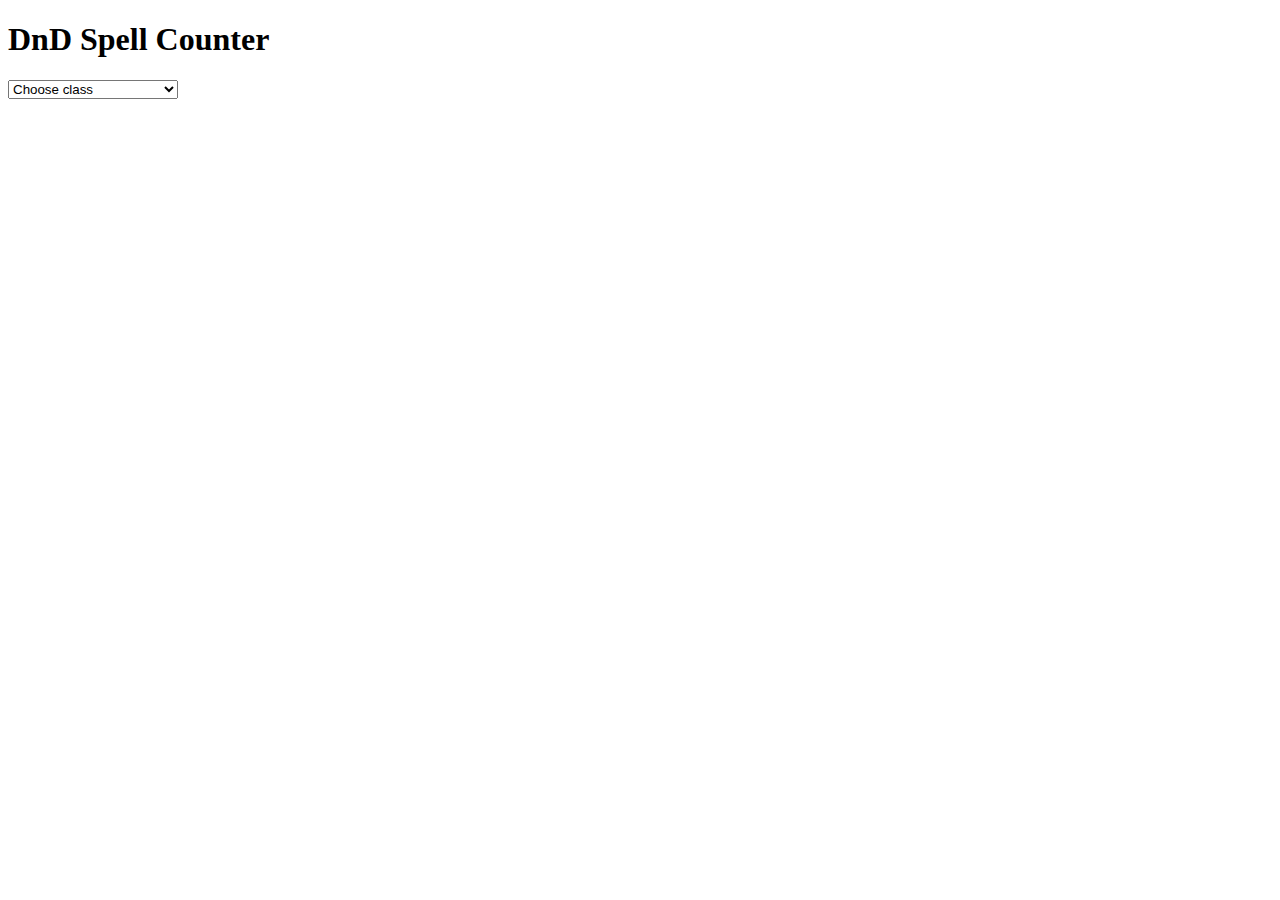
==== index.html @ 6f93adfe "initial event listeners" ====
<!DOCTYPE html>
<html lang="en">
<head>
  <meta charset="utf-8">
  <title>DnD Spell Counter</title>
  <meta name="viewport" content="width=device-width,initial-scale=1">
  <link rel="stylesheet" href="styles/styles.css">
</head>
<body>
  <header>
    <h1>DnD Spell Counter</h1>
  </header>
  <main>
    <section>
      <select id="classList">
        <option value="" selected disabled hidden>Choose class</option>
        <option id="bardOption" value="Bard">Bard</option>
        <option id="clericOption"value="Cleric">Cleric</option>
        <option id="druidOption" value="Druid">Druid</option>
        <option id="fighterOption" value="Fighter">Fighter - Eldritch Knight</option>
        <option id="paladinOption" value="Paladin">Paladin</option>
        <option id="rangerOption" value="Ranger">Ranger</option>
        <option id="rogueOption" value="Rogue">Rogue - Arcane Trickster</option>
        <option id="sorcererOption" value="Sorcerer">Sorcerer</option>
        <option id="warlockOption" value="Warlock">Warlock</option>
        <option id="wizardOption" value="Wizard">Wizard</option>
      </select>
    </section>

    <section id="dataSpace">

    </section>



</main>
 <script src="scripts/scripts.js"></script>

</body>
</html>
---- styles/styles.css ----
table {
  border-collapse:collapse;
  border-spacing:0;
  text-align: center;
}

td {
  font-family:Arial, sans-serif;
  font-size:14px;
  padding:2px 5px;
  border-style:solid;
  border-width:1px;
  overflow:hidden;
  word-break:normal;
  border-color:black;
}

th {
  font-family:Arial, sans-serif;
  font-size:14px;
  font-weight:normal;
  padding:2px 5px;
  border-style:solid;
  border-width:1px;
  overflow:hidden;
  word-break:normal;
  border-color:black;
  color: red;
}

input {
  text-align: center;
  width: 3em;
}

select {
  margin-bottom: 1em;
}
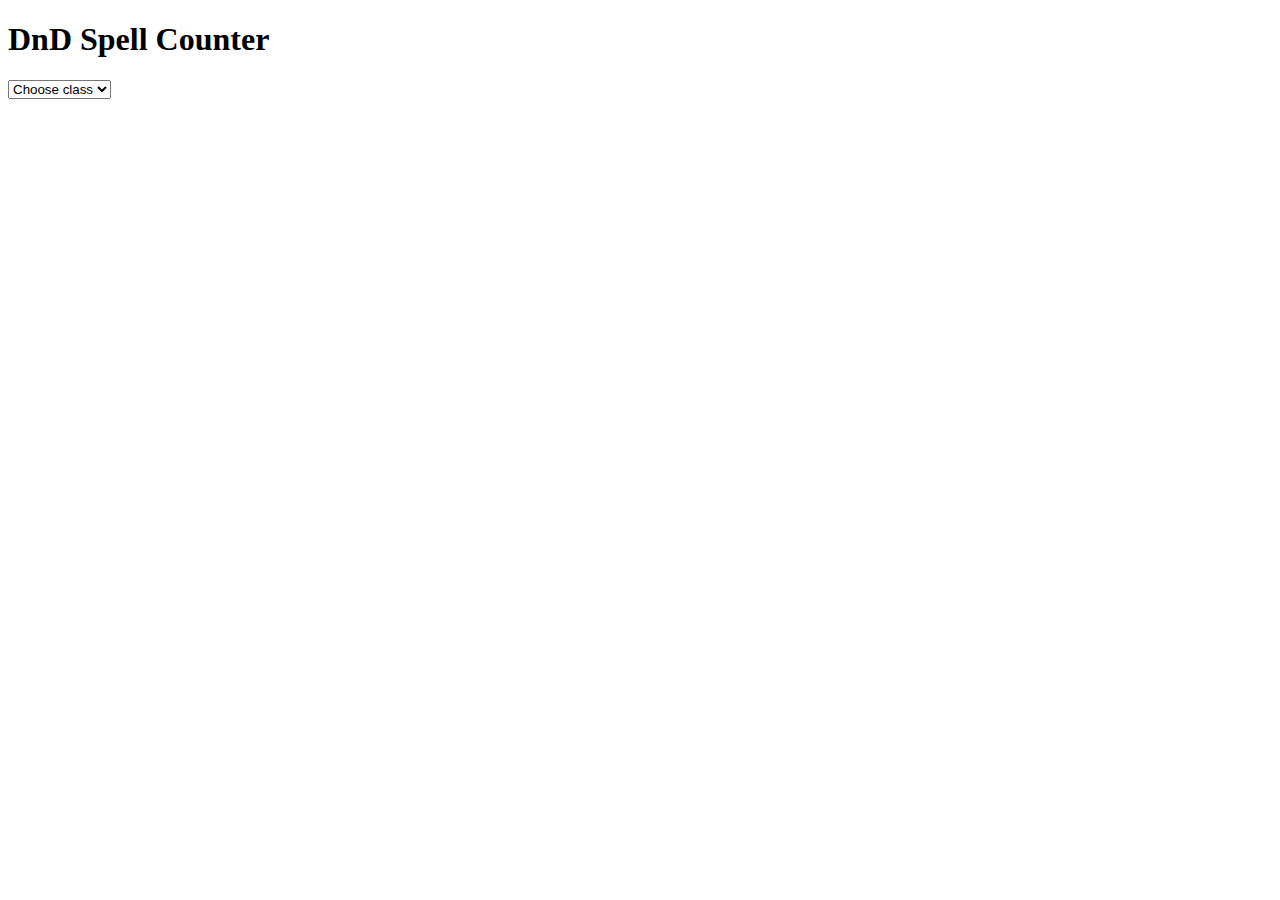
==== commit 61980cab: "Drop down populated from JSON" ====
--- a/index.html
+++ b/index.html
@@ -14,7 +14,7 @@
     <section>
       <select id="classList">
         <option value="" selected disabled hidden>Choose class</option>
-        <option id="bardOption" value="Bard">Bard</option>
+        <!-- <option id="bardOption" value="Bard">Bard</option>
         <option id="clericOption"value="Cleric">Cleric</option>
         <option id="druidOption" value="Druid">Druid</option>
         <option id="fighterOption" value="Fighter">Fighter - Eldritch Knight</option>
@@ -23,7 +23,7 @@
         <option id="rogueOption" value="Rogue">Rogue - Arcane Trickster</option>
         <option id="sorcererOption" value="Sorcerer">Sorcerer</option>
         <option id="warlockOption" value="Warlock">Warlock</option>
-        <option id="wizardOption" value="Wizard">Wizard</option>
+        <option id="wizardOption" value="Wizard">Wizard</option> -->
       </select>
     </section>
 
@@ -34,7 +34,9 @@
 
 
 </main>
+<script src="scripts/dndClassData.js"></script>
  <script src="scripts/scripts.js"></script>
+
 
 </body>
 </html>
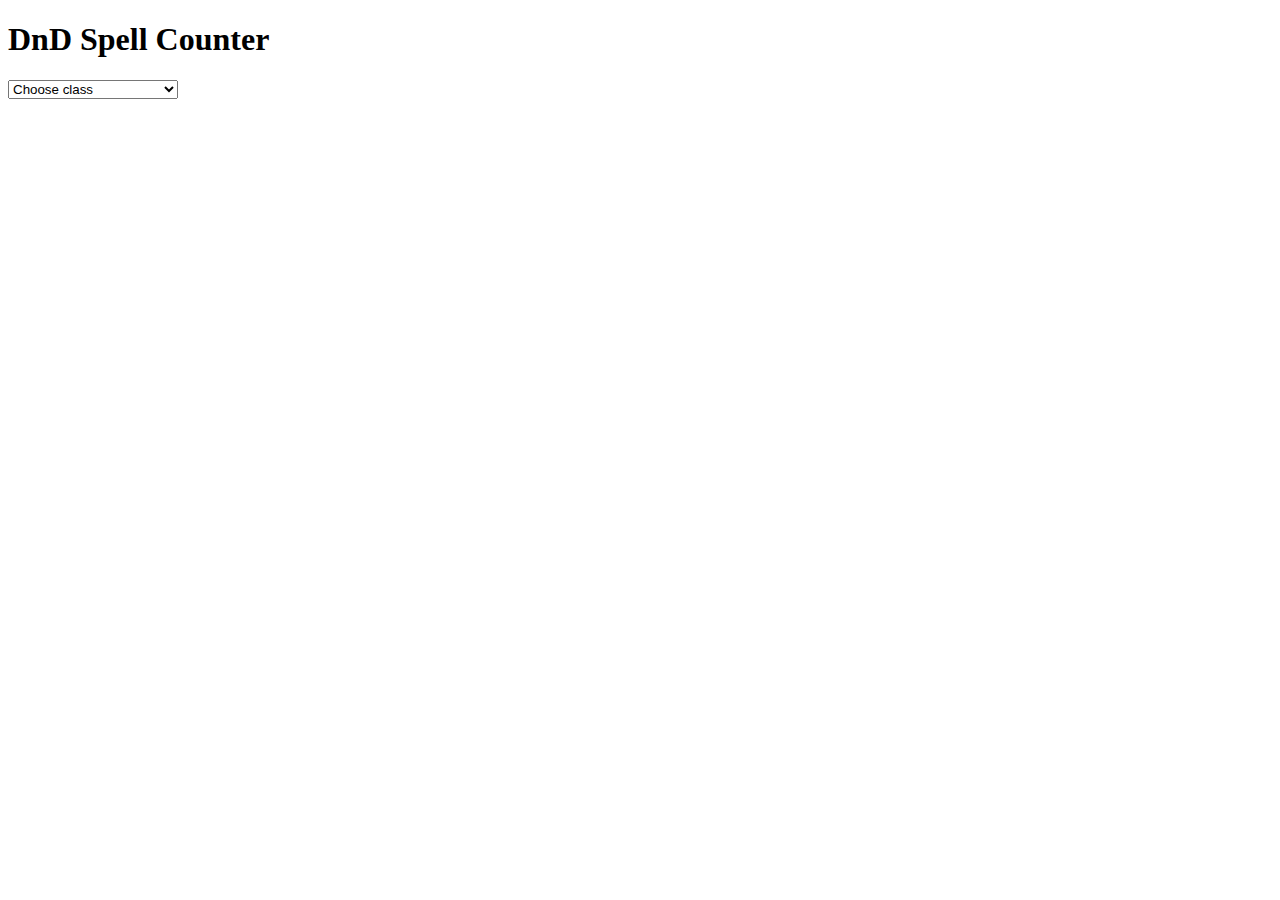
==== commit b9e0b637: "Class Stats now populate input boxes in table" ====
--- a/index.html
+++ b/index.html
@@ -26,8 +26,10 @@
         <option id="wizardOption" value="Wizard">Wizard</option> -->
       </select>
     </section>
+    <h2 id="classNameHeader"></h2>
 
     <section id="dataSpace">
+      <!-- <input type="number" value="5" autocomplete="off"> -->
 
     </section>
 
--- a/styles/styles.css
+++ b/styles/styles.css
@@ -14,19 +14,7 @@
   overflow:hidden;
   word-break:normal;
   border-color:black;
-}
-
-th {
-  font-family:Arial, sans-serif;
-  font-size:14px;
-  font-weight:normal;
-  padding:2px 5px;
-  border-style:solid;
-  border-width:1px;
-  overflow:hidden;
-  word-break:normal;
-  border-color:black;
-  color: red;
+  width: 3em;
 }
 
 input {
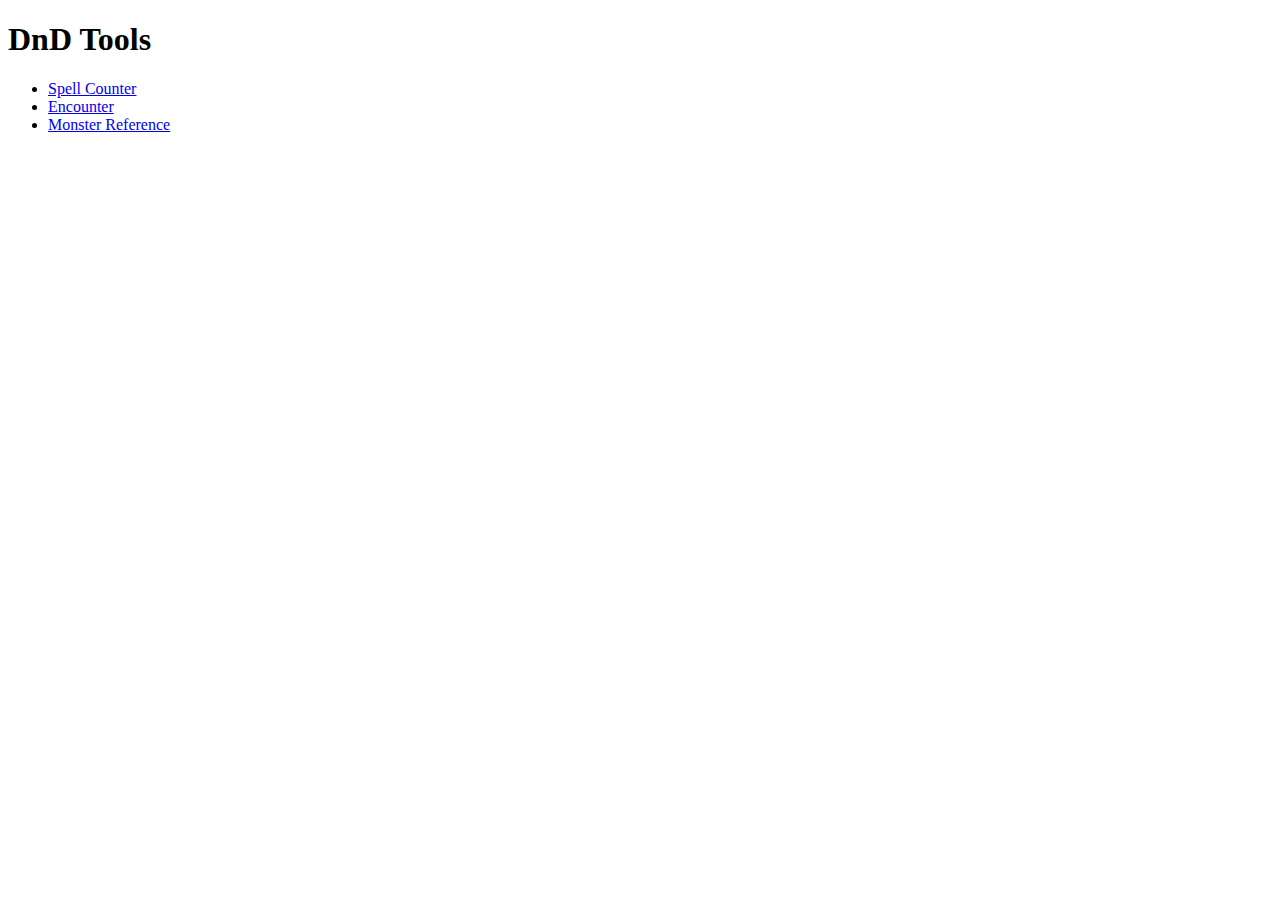
==== commit 03842773: "Developed template for added player, added monster reference page" ====
--- a/index.html
+++ b/index.html
@@ -2,43 +2,22 @@
 <html lang="en">
 <head>
   <meta charset="utf-8">
-  <title>DnD Spell Counter</title>
+  <title>DnD Tools</title>
   <meta name="viewport" content="width=device-width,initial-scale=1">
   <link rel="stylesheet" href="styles/styles.css">
 </head>
 <body>
   <header>
-    <h1>DnD Spell Counter</h1>
+    <h1>DnD Tools</h1>
   </header>
   <main>
     <section>
-      <select id="classList">
-        <option value="" selected disabled hidden>Choose class</option>
-        <!-- <option id="bardOption" value="Bard">Bard</option>
-        <option id="clericOption"value="Cleric">Cleric</option>
-        <option id="druidOption" value="Druid">Druid</option>
-        <option id="fighterOption" value="Fighter">Fighter - Eldritch Knight</option>
-        <option id="paladinOption" value="Paladin">Paladin</option>
-        <option id="rangerOption" value="Ranger">Ranger</option>
-        <option id="rogueOption" value="Rogue">Rogue - Arcane Trickster</option>
-        <option id="sorcererOption" value="Sorcerer">Sorcerer</option>
-        <option id="warlockOption" value="Warlock">Warlock</option>
-        <option id="wizardOption" value="Wizard">Wizard</option> -->
-      </select>
+      <ul>
+        <li><a href = "./spellCounter.html">Spell Counter</a></li>
+        <li><a href = "./encounter.html">Encounter</a></li>
+        <li><a href = "./monsterRef.html">Monster Reference</a></li>
+      </ul>
     </section>
-    <h2 id="classNameHeader"></h2>
-
-    <section id="dataSpace">
-      <!-- <input type="number" value="5" autocomplete="off"> -->
-
-    </section>
-
-
-
-</main>
-<script src="scripts/dndClassData.js"></script>
- <script src="scripts/scripts.js"></script>
-
-
+  </main>
 </body>
 </html>
--- a/styles/styles.css
+++ b/styles/styles.css
@@ -1,3 +1,7 @@
+:root {
+  --tableBackgroundColour: #ffffff;
+  --tableRowSelectedColour: #bed4f7;
+}
 
 table {
   border-collapse:collapse;
@@ -17,7 +21,7 @@
   width: 3em;
 }
 
-input {
+td > input {
   text-align: center;
   width: 3em;
 }
@@ -25,3 +29,93 @@
 select {
   margin-bottom: 1em;
 }
+
+.label {
+  background-color: #bde9ba;
+}
+
+.playerPanel {
+  border-style:solid;
+  border-width:1px;
+  border-color: black;
+  padding: 5px;
+}
+
+#fightBox {
+  border-style:solid;
+  border-width:1px;
+  border-color: blue;
+  padding: 5px;
+}
+
+.participant{
+  display: flex;
+  flex-wrap: wrap;
+  justify-content:space-between;
+}
+
+.conditionText{
+  color: red;
+}
+
+abbr {
+  text-decoration: none;
+}
+
+.fas:hover{
+  cursor: pointer;
+}
+
+.fas{
+  color: grey;
+}
+
+.activeColour{
+    color: red;
+ }
+
+p{
+  margin-top: 5px;
+  margin-bottom: 5px;
+}
+
+
+/* .navbar {
+  background-color: #333;
+  overflow: hidden;
+  position: fixed;
+  bottom: 0;
+  width: 100%;
+  text-align: center;
+}
+
+.navbar button {
+  display: inline-block;
+  color: #f2f2f2;
+  text-align: center;
+  padding: 14px 16px;
+  text-decoration: none;
+  font-size: 17px;
+}
+
+.navbar a:hover {
+  background-color: #ddd;
+  color: black;
+} */
+
+
+
+
+pre {
+  outline: 1px
+  solid #ccc;
+  padding: 5px;
+  margin: 5px;
+  white-space: pre-wrap;
+  word-break: keep-all;
+}
+.string { color: green; }
+.number { color: darkorange; }
+.boolean { color: blue; }
+.null { color: magenta; }
+.key { color: red; }
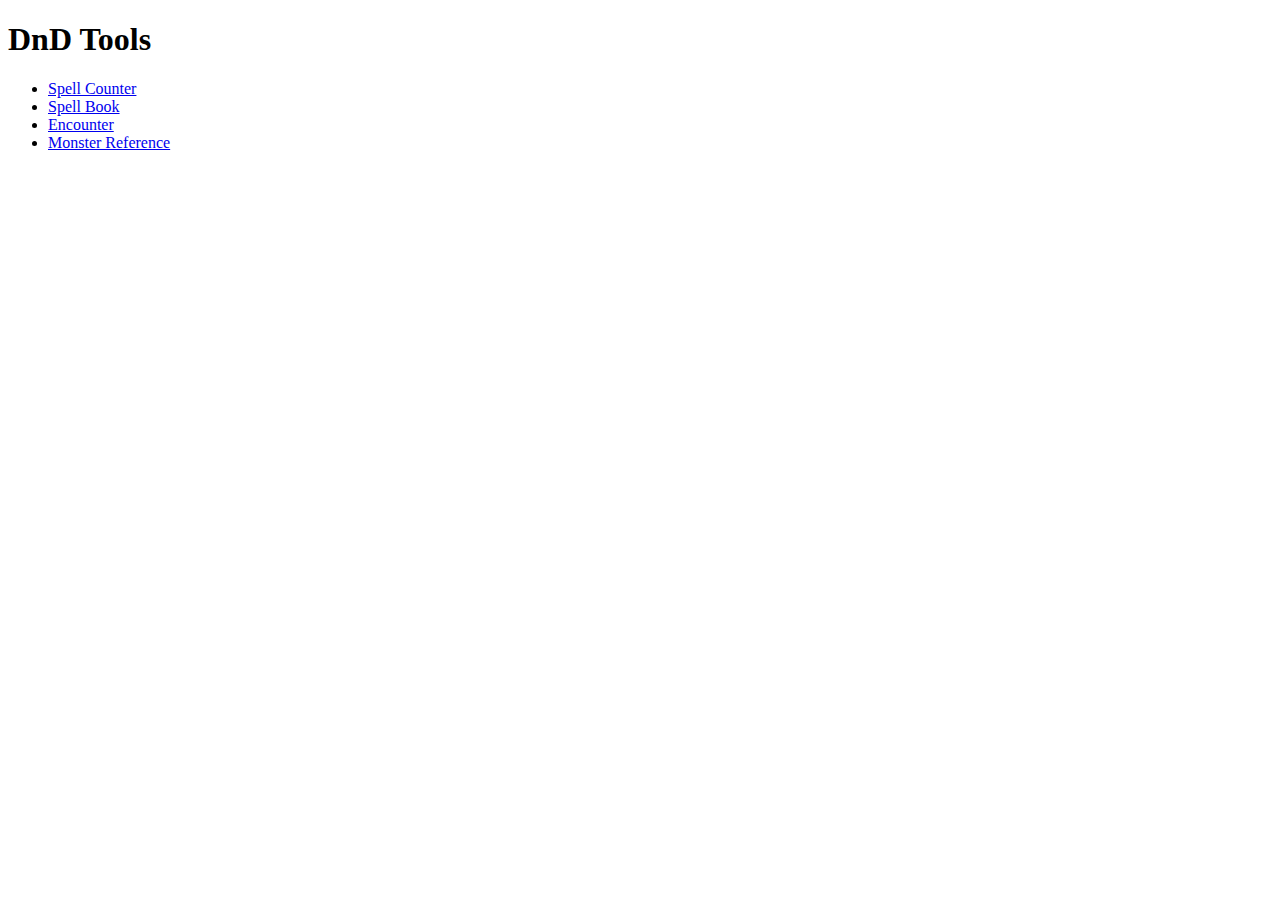
==== commit 0be461e1: "Update index.html" ====
--- a/index.html
+++ b/index.html
@@ -11,9 +11,11 @@
     <h1>DnD Tools</h1>
   </header>
   <main>
+    <!--This is for me to get collabin-->
     <section>
       <ul>
         <li><a href = "./spellCounter.html">Spell Counter</a></li>
+        <li><a href = "./spellBook.html">Spell Book</a></li>
         <li><a href = "./encounter.html">Encounter</a></li>
         <li><a href = "./monsterRef.html">Monster Reference</a></li>
       </ul>
--- a/styles/styles.css
+++ b/styles/styles.css
@@ -49,17 +49,90 @@
 }
 
 .participant{
+  border-style:solid;
+  border-width:1px;
+  border-color: red;
+  padding: 5px;
+    display: flex;
+}
+
+.participantTopBox{
   display: flex;
   flex-wrap: wrap;
   justify-content:space-between;
+  border-style:solid;
+  border-width:1px;
+  border-color: orange;
+  padding: 5px;
 }
 
-.conditionText{
-  color: red;
+.participantTopBoxLeft{
+  border-width:1px;
+  border-color: orange;
+  padding: 5px;
+}
+
+.participantTopBox{
+  display: flex;
+  flex-wrap: wrap;
+  justify-content:space-between;
+  border-style:solid;
+  border-width:1px;
+  border-color: orange;
+  padding: 5px;
+}
+
+.monsterAttacks{
+  display: flex;
+  flex-wrap: wrap;
+
+  border-style:solid;
+  border-width:1px;
+  border-color:pink;
+  padding: 5px;
+}
+
+.playerDetails{
+  border-style:solid;
+  border-width:1px;
+  border-color: green;
+  padding: 5px;
+}
+
+.monsterActions, .monsterReactions{
+  border-style:solid;
+  border-width:1px;
+  border-color: blue;
+  padding: 5px;
+}
+
+.monsterSpecialAbilities{
+  border-style:solid;
+  border-width:1px;
+  border-color: yellow;
+  padding: 5px;
+}
+
+
+.monsterLegendaryActions{
+  border-style:solid;
+  border-width:1px;
+  border-color: green;
+  padding: 5px;
 }
 
 abbr {
   text-decoration: none;
+}
+
+.singleAttack{
+  display: flex;
+  justify-content: space-between;
+}
+
+.boxTitles {
+  font-weight: bold;
+  text-decoration: underline;
 }
 
 .fas:hover{
@@ -68,6 +141,10 @@
 
 .fas{
   color: grey;
+}
+
+.conditionSymbols{
+  float: right;
 }
 
 .activeColour{
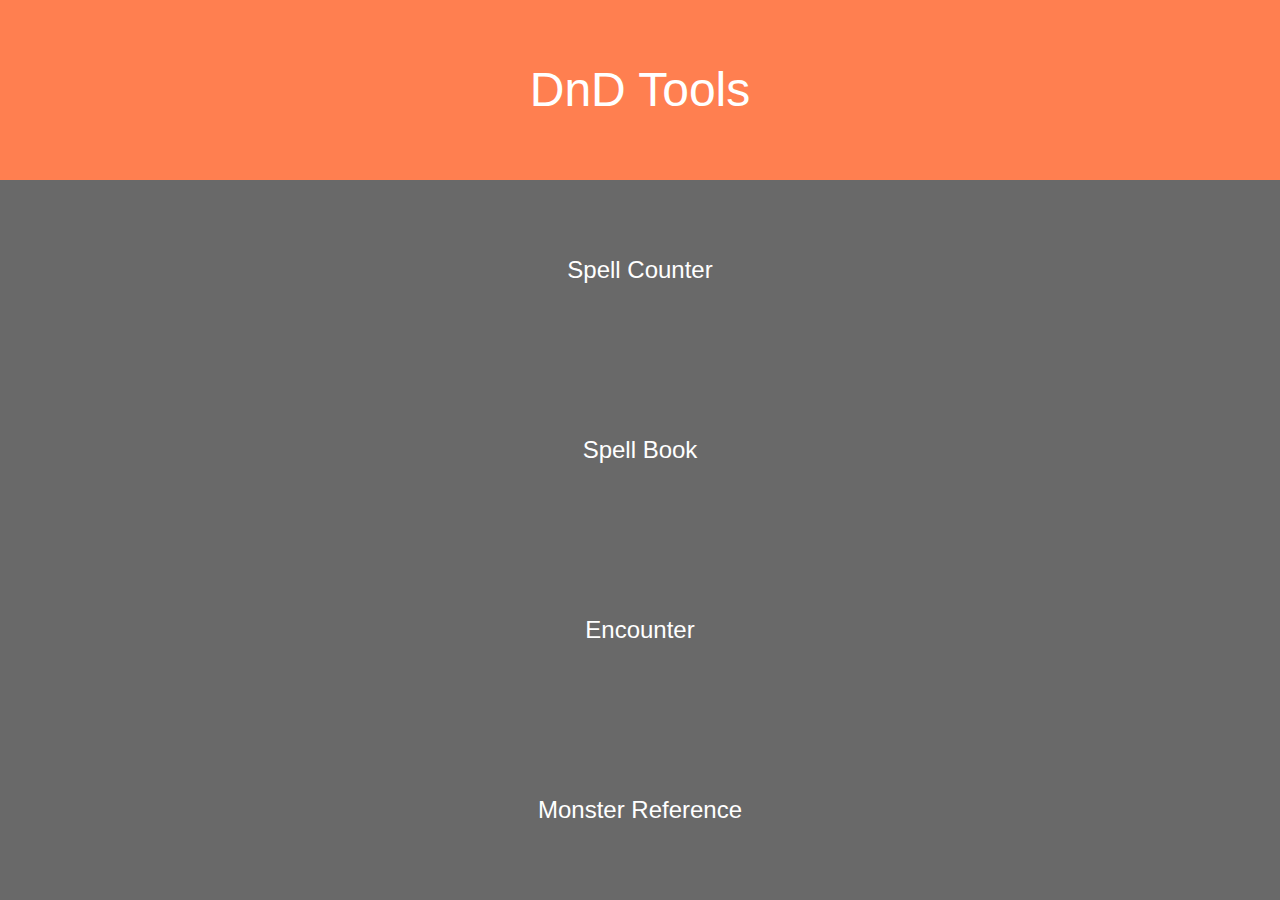
==== commit 204fde63: "added interesting styling :-)" ====
--- a/index.html
+++ b/index.html
@@ -4,14 +4,13 @@
   <meta charset="utf-8">
   <title>DnD Tools</title>
   <meta name="viewport" content="width=device-width,initial-scale=1">
-  <link rel="stylesheet" href="styles/styles.css">
+  <link rel="stylesheet" href="styles/compiled.css">
 </head>
-<body>
+<body id="page-index">
   <header>
     <h1>DnD Tools</h1>
   </header>
   <main>
-    <!--This is for me to get collabin-->
     <section>
       <ul>
         <li><a href = "./spellCounter.html">Spell Counter</a></li>
--- a/styles/compiled.css
+++ b/styles/compiled.css
@@ -0,0 +1,83 @@
+html, body, div, span, applet, object, iframe, h1, h2, h3, h4, h5, h6, p, blockquote, pre, a, abbr, acronym, address, big, cite, code, del, dfn, em, img, ins, kbd, q, s, samp, small, strike, strong, sub, sup, tt, var, b, u, i, center, dl, dt, dd, ol, ul, li, fieldset, form, label, legend, table, caption, tbody, tfoot, thead, tr, th, td, article, aside, canvas, details, embed, figure, figcaption, footer, header, hgroup, menu, nav, output, ruby, section, summary, time, mark, audio, video {
+  margin: 0;
+  padding: 0;
+  border: 0;
+  font-size: 100%;
+  font: inherit;
+  vertical-align: baseline;
+}
+
+article, aside, details, figcaption, figure, footer, header, hgroup, menu, nav, section {
+  display: block;
+}
+
+body {
+  line-height: 1;
+}
+
+ol, ul {
+  list-style: none;
+}
+
+blockquote, q {
+  quotes: none;
+}
+
+blockquote:before, blockquote:after {
+  content: "";
+  content: none;
+}
+
+q:before, q:after {
+  content: "";
+  content: none;
+}
+
+table {
+  border-collapse: collapse;
+  border-spacing: 0;
+}
+
+#page-index {
+  background-color: dimgrey;
+  color: white;
+}
+#page-index header {
+  height: calc(100vh / 5);
+  line-height: calc(100vh / 5);
+  text-align: center;
+}
+#page-index header h1 {
+  font-size: 3em;
+  font-family: Arial;
+  background-color: coral;
+}
+#page-index main ul {
+  height: calc((100vh / 5) * 4);
+  width: 100vw;
+  display: table;
+}
+#page-index main ul li {
+  display: table-row;
+  text-align: center;
+}
+#page-index main ul li h1, #page-index main ul li a {
+  display: table-cell;
+  vertical-align: middle;
+}
+#page-index main ul li h1 {
+  font-size: 3em;
+  font-family: Arial;
+  background-color: coral;
+}
+#page-index main ul li a {
+  font-size: 1.5em;
+  font-family: Arial;
+  color: white;
+  text-decoration: none;
+}
+#page-index main ul li a:hover {
+  background-color: darkcyan;
+}
+
+/*# sourceMappingURL=styles/compiled.css.map */
